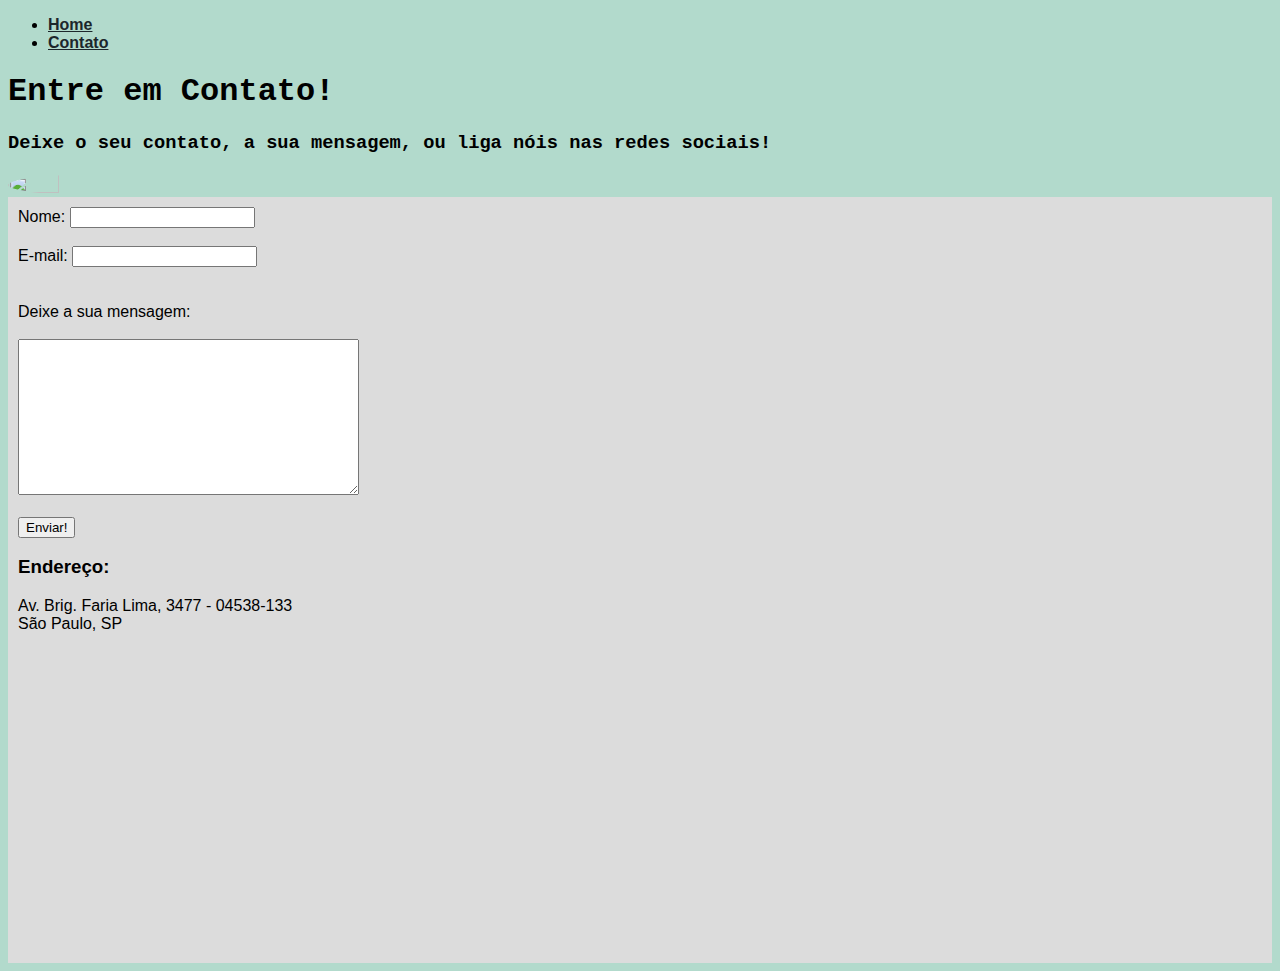
==== contato.html @ 144472cd "Enviando o meu primeiro site do curso com css direto nas tags" ====
<!DOCTYPE html>
<html lang="pt-br">
<head>
    <meta charset="UTF-8">
    <meta http-equiv="X-UA-Compatible" content="IE=edge">
    <meta name="viewport" content="width=device-width, initial-scale=1.0">
    <title>Contato - Primeira Página</title>
</head>

<body style="background-color: rgb(178, 218, 204); font-family: Arial, Helvetica, sans-serif;">

    <ul>
        <li><a href="index.html" style="color: rgb(28, 38, 43); font-weight: bold;">Home</a></li>
        <li><a href="contato.html" style="color: rgb(28, 38, 43); font-weight: bold;">Contato</a></li>
    </ul>

    <h1 style="font-family: 'Courier New', Courier, monospace">Entre em Contato!</h1>
    <h3 style="font-family: 'Courier New', Courier, monospace">Deixe o seu contato, a sua mensagem, ou liga nóis nas redes sociais!</h3>

    <img src="https://pbs.twimg.com/profile_images/651915043131535360/w-dXx3AV_400x400.png"
    style="border-radius: 50%; width: 20%; height: 20%; ">

    <div id="conteudo"   style="background-color: gainsboro; padding: 10px;">
        <form>
            <label for="name">Nome:</label>
            <input type="text" id="nome">
            <br>
            <br>
            <label for="email">E-mail:</label>
            <input type="text" name="email">
            <br>
            <br>
            <br>
            <label for="Sua mensagem">Deixe a sua mensagem: </label>
            <br>
            <br>
            <textarea name="mensagem" id="mensagem" cols="40" rows="10"></textarea>
            <br>
            <br>
            <button>Enviar!</button>
        </form>

        <h3>Endereço:</h3>
        <p>
            Av. Brig. Faria Lima, 3477 - 04538-133<br>São Paulo, SP
        </p>
        <iframe 
        src="https://www.google.com/maps/embed?pb=!1m18!1m12!1m3!1d14625.95447666929!2d-46.69090663022459!3d-23.5868031!2m3!1f0!2f0!3f0!3m2!1i1024!2i768!4f13.1!3m3!1m2!1s0x94ce5744e0ebff5b%3A0x769bf4a32f914782!2sGoogle%20S%C3%A3o%20Paulo!5e0!3m2!1spt-BR!2sbr!4v1631811932962!5m2!1spt-BR!2sbr" 
        width="400" height="300" style="border:0;" allowfullscreen="" loading="lazy"></iframe>
    </div>
</body>
</html>
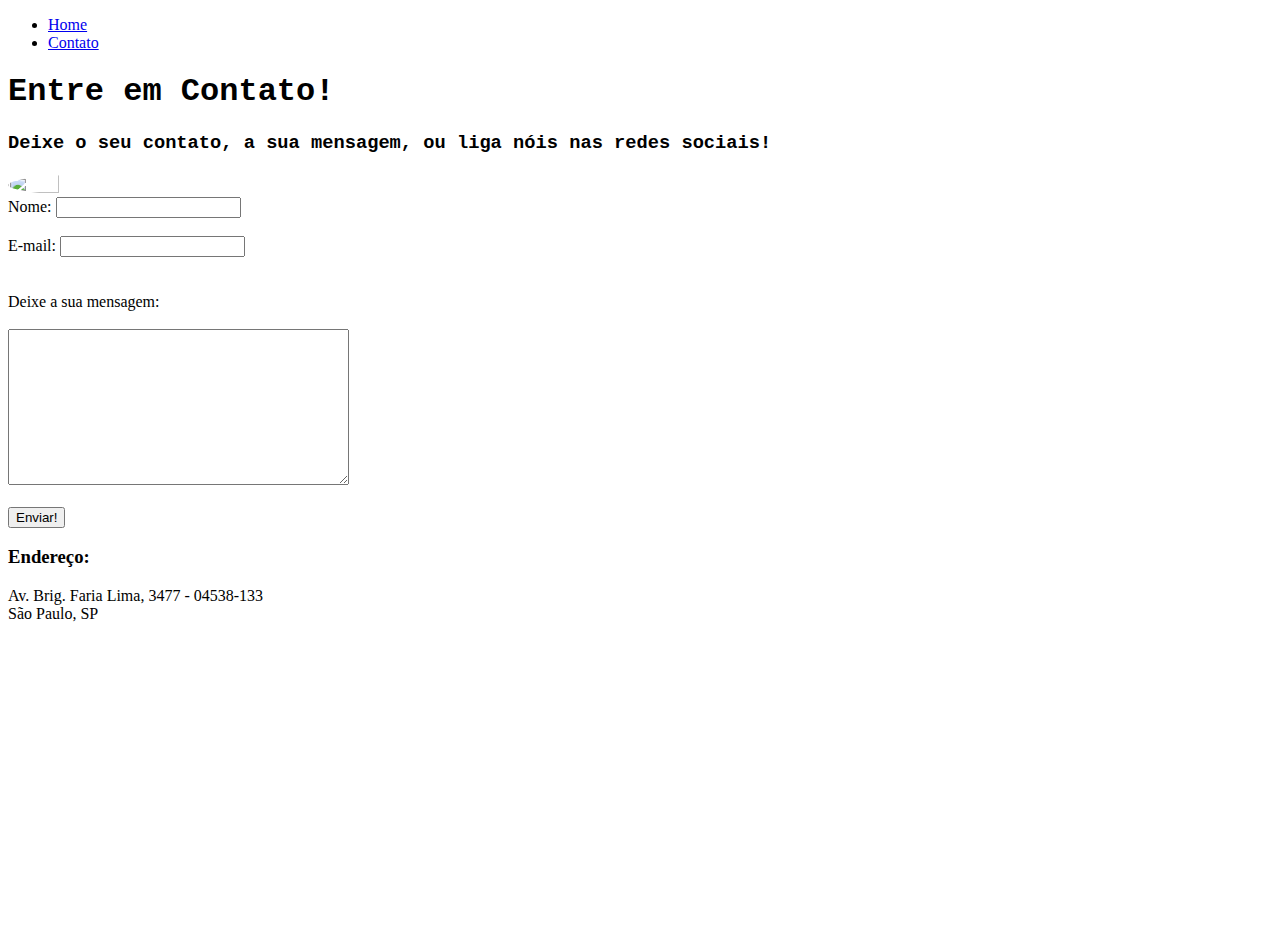
==== commit 667980bc: "Enviando a página apenas com HTML, no padrão da atividade" ====
--- a/contato.html
+++ b/contato.html
@@ -7,11 +7,11 @@
     <title>Contato - Primeira Página</title>
 </head>
 
-<body style="background-color: rgb(178, 218, 204); font-family: Arial, Helvetica, sans-serif;">
+<body>
 
     <ul>
-        <li><a href="index.html" style="color: rgb(28, 38, 43); font-weight: bold;">Home</a></li>
-        <li><a href="contato.html" style="color: rgb(28, 38, 43); font-weight: bold;">Contato</a></li>
+        <li><a href="index.html">Home</a></li>
+        <li><a href="contato.html">Contato</a></li>
     </ul>
 
     <h1 style="font-family: 'Courier New', Courier, monospace">Entre em Contato!</h1>
@@ -20,7 +20,7 @@
     <img src="https://pbs.twimg.com/profile_images/651915043131535360/w-dXx3AV_400x400.png"
     style="border-radius: 50%; width: 20%; height: 20%; ">
 
-    <div id="conteudo"   style="background-color: gainsboro; padding: 10px;">
+    <div id="conteudo">
         <form>
             <label for="name">Nome:</label>
             <input type="text" id="nome">
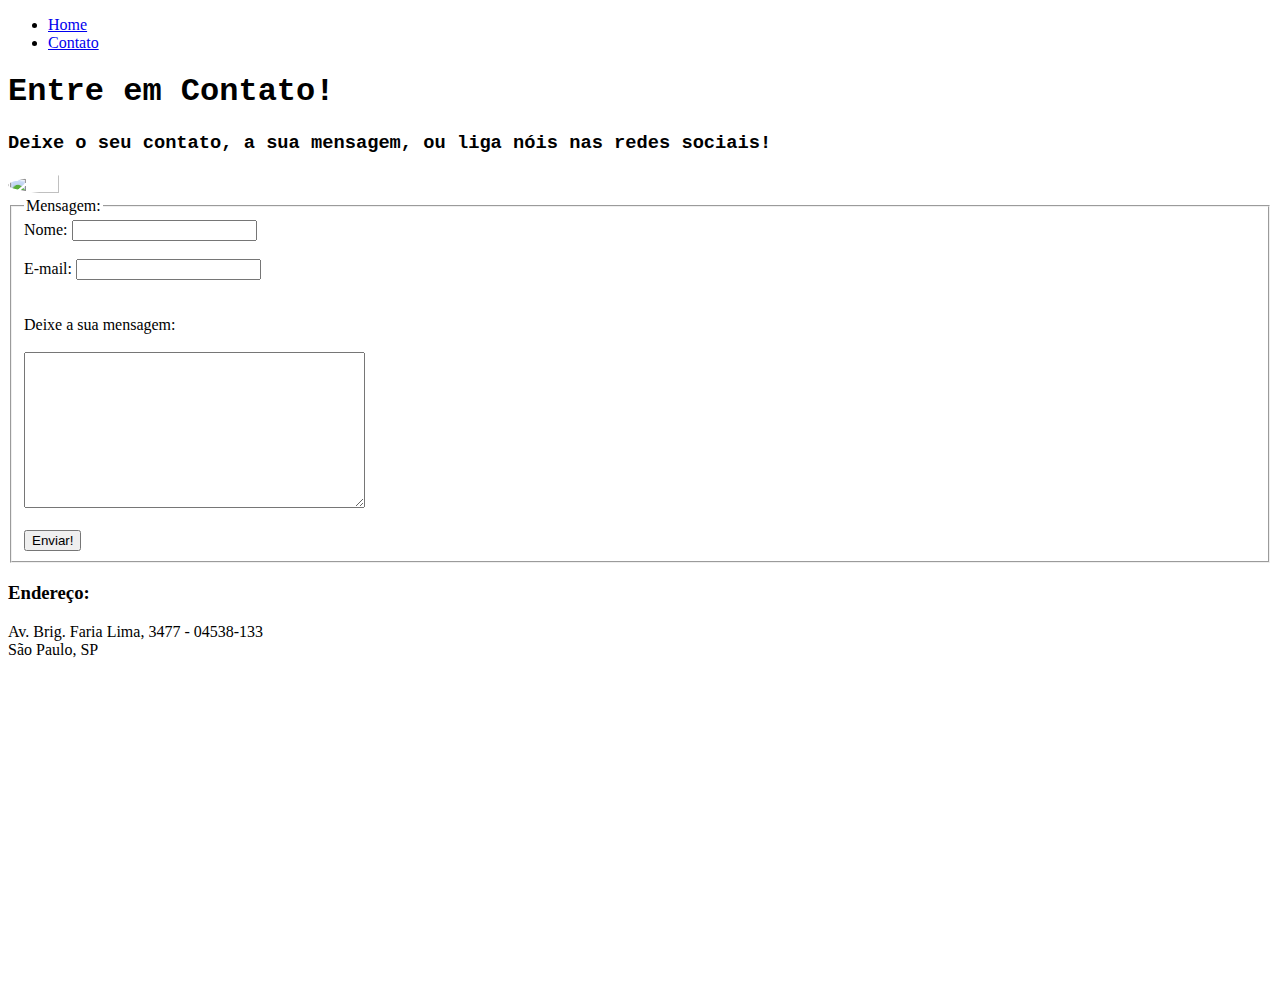
==== commit 39f0f239: "Concluindo o Security do blog pessoal" ====
--- a/contato.html
+++ b/contato.html
@@ -10,8 +10,12 @@
 <body>
 
     <ul>
-        <li><a href="index.html">Home</a></li>
-        <li><a href="contato.html">Contato</a></li>
+        <li>
+            <a href="index.html">Home</a>
+        </li>
+        <li>
+            <a href="contato.html">Contato</a>
+        </li>
     </ul>
 
     <h1 style="font-family: 'Courier New', Courier, monospace">Entre em Contato!</h1>
@@ -22,23 +26,27 @@
 
     <div id="conteudo">
         <form>
-            <label for="name">Nome:</label>
-            <input type="text" id="nome">
-            <br>
-            <br>
-            <label for="email">E-mail:</label>
-            <input type="text" name="email">
-            <br>
-            <br>
-            <br>
-            <label for="Sua mensagem">Deixe a sua mensagem: </label>
-            <br>
-            <br>
-            <textarea name="mensagem" id="mensagem" cols="40" rows="10"></textarea>
-            <br>
-            <br>
-            <button>Enviar!</button>
+            <fieldset>
+                <legend>Mensagem:</legend>
+                <label for="name" style="color: rgb(0, 0, 0);">Nome:</label>
+                <input type="text" id="nome">
+                <br>
+                <br>
+                <label for="email">E-mail:</label>
+                <input type="text" name="email">
+                <br>
+                <br>
+                <br>
+                <label for="Sua mensagem">Deixe a sua mensagem: </label>
+                <br>
+                <br>
+                <textarea name="mensagem" id="mensagem" cols="40" rows="10"></textarea>
+                <br>
+                <br>
+                <button>Enviar!</button>
+            </fieldset>
         </form>
+        
 
         <h3>Endereço:</h3>
         <p>
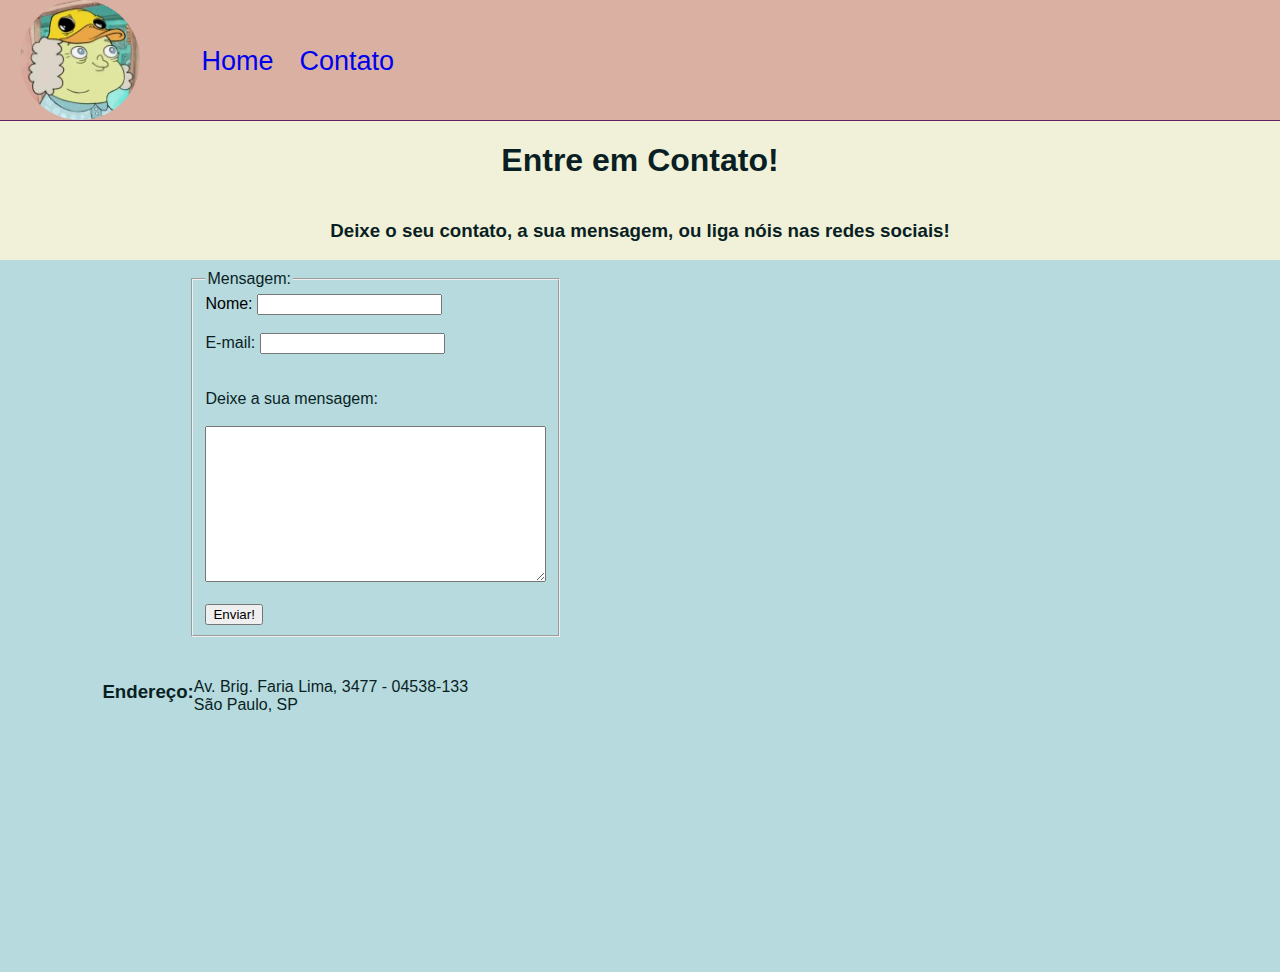
==== commit 7c6bb68f: "Atividade 2" ====
--- a/contato.html
+++ b/contato.html
@@ -4,28 +4,30 @@
     <meta charset="UTF-8">
     <meta http-equiv="X-UA-Compatible" content="IE=edge">
     <meta name="viewport" content="width=device-width, initial-scale=1.0">
+    <link rel="stylesheet" href="style.css">
     <title>Contato - Primeira Página</title>
 </head>
 
 <body>
 
-    <ul>
-        <li>
-            <a href="index.html">Home</a>
-        </li>
-        <li>
-            <a href="contato.html">Contato</a>
-        </li>
-    </ul>
+    <nav>
+        <div class="content-nav">
+            <img src="/assets/img/vovojuju.png" class="vovo">
+            <ul>
+                <li><a href="index.html"><spam class="click-icon">•</spam>Home</a></li>
+                <li><a href="contato.html"><spam class="click-icon">•</spam>Contato</a></li>
+            </ul>
 
-    <h1 style="font-family: 'Courier New', Courier, monospace">Entre em Contato!</h1>
-    <h3 style="font-family: 'Courier New', Courier, monospace">Deixe o seu contato, a sua mensagem, ou liga nóis nas redes sociais!</h3>
+        </div>
+    </nav>
 
-    <img src="https://pbs.twimg.com/profile_images/651915043131535360/w-dXx3AV_400x400.png"
-    style="border-radius: 50%; width: 20%; height: 20%; ">
-
-    <div id="conteudo">
-        <form>
+    <div class="titulo">
+        <h1>Entre em Contato!</h1>
+        <h3>Deixe o seu contato, a sua mensagem, ou liga nóis nas redes sociais!</h3>
+    </div>
+    
+    <div class="container">
+        <form class="container">
             <fieldset>
                 <legend>Mensagem:</legend>
                 <label for="name" style="color: rgb(0, 0, 0);">Nome:</label>
@@ -46,6 +48,9 @@
                 <button>Enviar!</button>
             </fieldset>
         </form>
+
+    </div>
+    <div class="container">
         
 
         <h3>Endereço:</h3>
@@ -56,5 +61,6 @@
         src="https://www.google.com/maps/embed?pb=!1m18!1m12!1m3!1d14625.95447666929!2d-46.69090663022459!3d-23.5868031!2m3!1f0!2f0!3f0!3m2!1i1024!2i768!4f13.1!3m3!1m2!1s0x94ce5744e0ebff5b%3A0x769bf4a32f914782!2sGoogle%20S%C3%A3o%20Paulo!5e0!3m2!1spt-BR!2sbr!4v1631811932962!5m2!1spt-BR!2sbr" 
         width="400" height="300" style="border:0;" allowfullscreen="" loading="lazy"></iframe>
     </div>
+    
 </body>
 </html>--- a/style.css
+++ b/style.css
@@ -0,0 +1,102 @@
+body {
+    border: 0px;
+    padding: 0px;
+    margin: 0px;
+    color: #0a1f24;
+    background-color: #f0f1d8;
+    font-family: 'Franklin Gothic Medium', 'Arial Narrow', Arial, sans-serif;
+   
+}
+
+.content-nav {
+    height: auto;
+    background-color: #DAB0A2;
+    border-bottom: 1px solid rgb(95, 33, 97);
+    display: flex;
+    height: auto;
+    width: inherit;
+    
+}
+
+.content-nav li{
+    display: inline-block;
+    margin-top: 30px;
+    margin-left: 12px;
+}
+
+.content-nav li a{
+    padding: 10px;
+    font-size: 27px;
+    display: contents;
+    text-align: center;
+}
+
+.content-nav li a:hover {
+    color: #0a1f24;
+}
+
+.content-nav li a:active {
+    color: #F2A74B;
+}
+
+.click-icon{
+    display: inline-flex;
+    font-size: 27px;
+    opacity: 0;
+    
+}
+
+.click-icon:active {
+    display: inline-flex;
+    font-size: 27px;
+    opacity: 1;
+}
+
+.vovo {
+    border-radius: 50%;
+    margin-left: 20px;
+    width: 120px;
+    height: 120px;
+}
+
+
+
+h1, h3 {
+    font-family: 'Courier New', Courier, monospace"
+}
+
+.titulo {
+    display: flex;
+    flex-flow: column;
+    text-align: center;
+}
+
+ul {
+    list-style-type: none;
+}
+
+a {
+    text-decoration: none;
+}
+
+.center {
+    justify-content: center;
+}
+
+.text-center {
+    text-align: center;
+}
+
+.container {
+    padding: 5px 7% 10px 8%;
+    display: flex;
+    flex-flow: row wrap;
+    justify-content: start;
+    background-color: #B6DADE;
+}
+
+.video iframe{
+    display: flex;
+    
+}
+
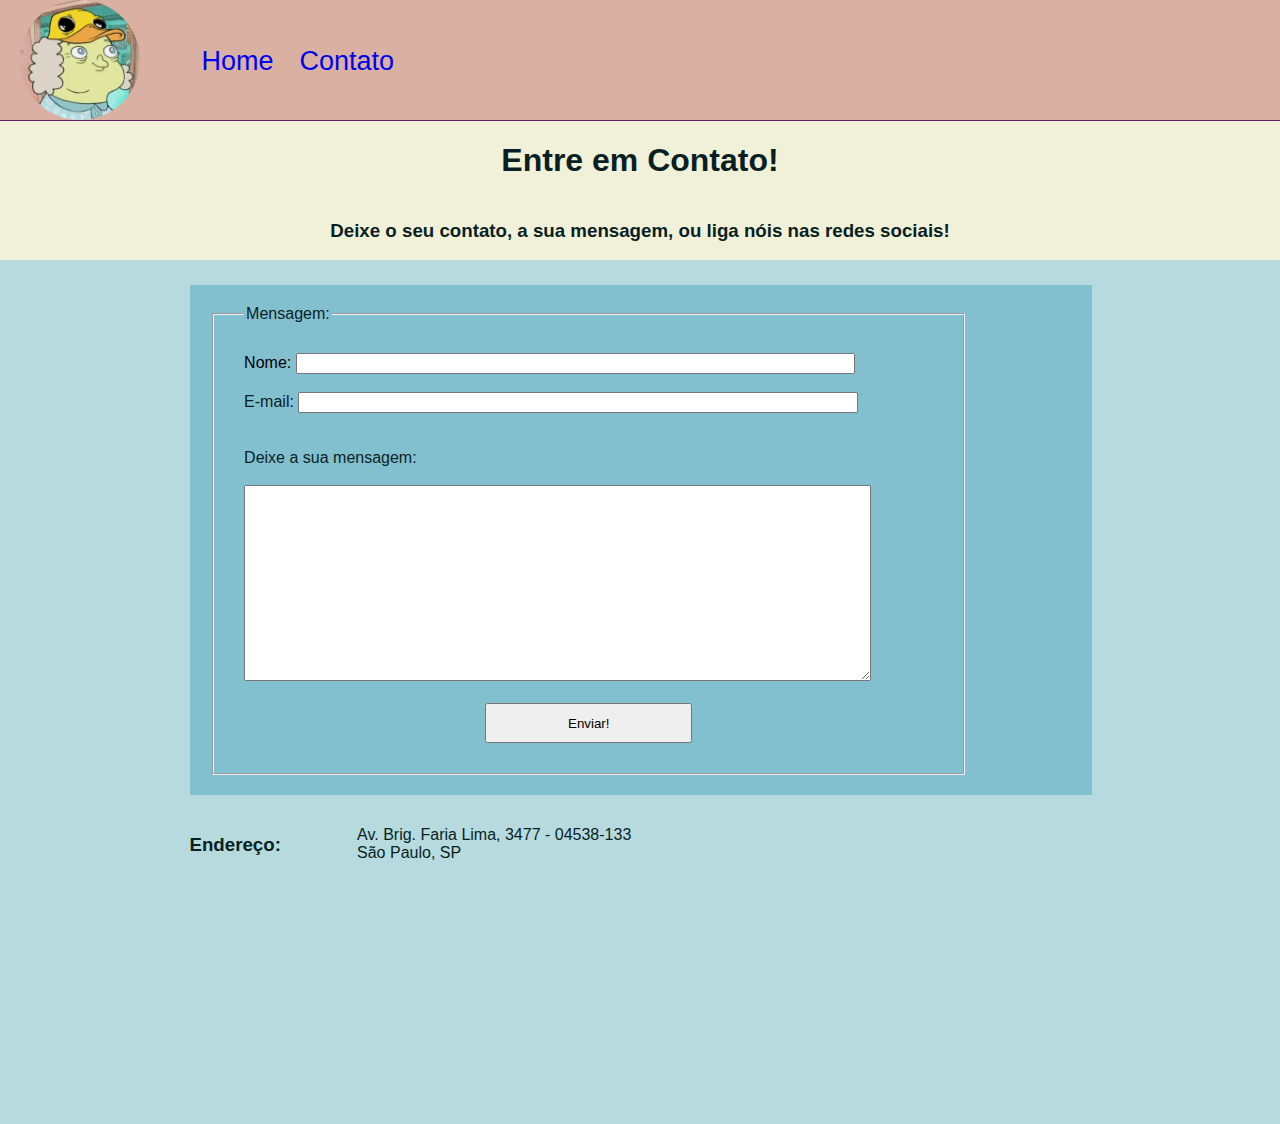
==== commit d5cb4647: "Alterações no layout de Contato e outros ajustes" ====
--- a/contato.html
+++ b/contato.html
@@ -27,39 +27,44 @@
     </div>
     
     <div class="container">
-        <form class="container">
-            <fieldset>
-                <legend>Mensagem:</legend>
-                <label for="name" style="color: rgb(0, 0, 0);">Nome:</label>
-                <input type="text" id="nome">
-                <br>
-                <br>
-                <label for="email">E-mail:</label>
-                <input type="text" name="email">
-                <br>
-                <br>
-                <br>
-                <label for="Sua mensagem">Deixe a sua mensagem: </label>
-                <br>
-                <br>
-                <textarea name="mensagem" id="mensagem" cols="40" rows="10"></textarea>
-                <br>
-                <br>
-                <button>Enviar!</button>
-            </fieldset>
-        </form>
+        <div class="msg-form">
+            <form>
+                <fieldset>
+                    <legend>Mensagem:</legend>
+                    <label for="name" style="color: rgb(0, 0, 0);">Nome:</label>
+                    <input type="text" id="nome">
+                    <br>
+                    <br>
+                    <label for="email">E-mail:</label>
+                    <input type="text" name="email">
+                    <br>
+                    <br>
+                    <br>
+                    <label for="Sua mensagem">Deixe a sua mensagem: </label>
+                    <br>
+                    <br>
+                    <textarea name="mensagem" id="mensagem" cols="40" rows="10"></textarea>
+                    <br>
+                    <br>
+                    <button>Enviar!</button>
+                </fieldset>
+            </form>
+        </div>
+    </div>
 
-    </div>
     <div class="container">
         
-
-        <h3>Endereço:</h3>
+        <div class="center container">
+            <h3>Endereço:</h3>
+        </div>
         <p>
             Av. Brig. Faria Lima, 3477 - 04538-133<br>São Paulo, SP
         </p>
-        <iframe 
-        src="https://www.google.com/maps/embed?pb=!1m18!1m12!1m3!1d14625.95447666929!2d-46.69090663022459!3d-23.5868031!2m3!1f0!2f0!3f0!3m2!1i1024!2i768!4f13.1!3m3!1m2!1s0x94ce5744e0ebff5b%3A0x769bf4a32f914782!2sGoogle%20S%C3%A3o%20Paulo!5e0!3m2!1spt-BR!2sbr!4v1631811932962!5m2!1spt-BR!2sbr" 
-        width="400" height="300" style="border:0;" allowfullscreen="" loading="lazy"></iframe>
+        <div class="video">
+            <iframe
+            src="https://www.google.com/maps/embed?pb=!1m18!1m12!1m3!1d14625.95447666929!2d-46.69090663022459!3d-23.5868031!2m3!1f0!2f0!3f0!3m2!1i1024!2i768!4f13.1!3m3!1m2!1s0x94ce5744e0ebff5b%3A0x769bf4a32f914782!2sGoogle%20S%C3%A3o%20Paulo!5e0!3m2!1spt-BR!2sbr!4v1631811932962!5m2!1spt-BR!2sbr" 
+            width="400" height="300" style="border:0;" allowfullscreen="" loading="lazy"></iframe>
+        </div>
     </div>
     
 </body>
--- a/style.css
+++ b/style.css
@@ -7,6 +7,8 @@
     font-family: 'Franklin Gothic Medium', 'Arial Narrow', Arial, sans-serif;
    
 }
+
+
 
 .content-nav {
     height: auto;
@@ -95,8 +97,55 @@
     background-color: #B6DADE;
 }
 
-.video iframe{
+.video {
+    display: block;
+    position: relative;
+    margin: auto;
+
+}
+
+/* Contato */
+.msg-form {
     display: flex;
+    justify-content: center;
+    align-content: center;
+    flex-flow: wrap;
+    align-content: flex-start;
+    width: 99%;
     
 }
 
+.msg-form form{
+    display: block;
+    background-color: #82c0cf;
+    width: 80%;
+    padding: 20px;
+    margin-top: 20px;
+}
+
+.msg-form form input {
+    width: 80%;
+}
+
+.msg-form form textarea {
+    width: 90%;
+    height: 190px;
+}
+
+.msg-form fieldset {
+    padding: 30px;
+    width: 80%;
+}
+
+.msg-form button {
+    display: block;
+    margin: auto;
+    width: 30%;
+    height: 40px;
+}
+
+
+
+
+
+
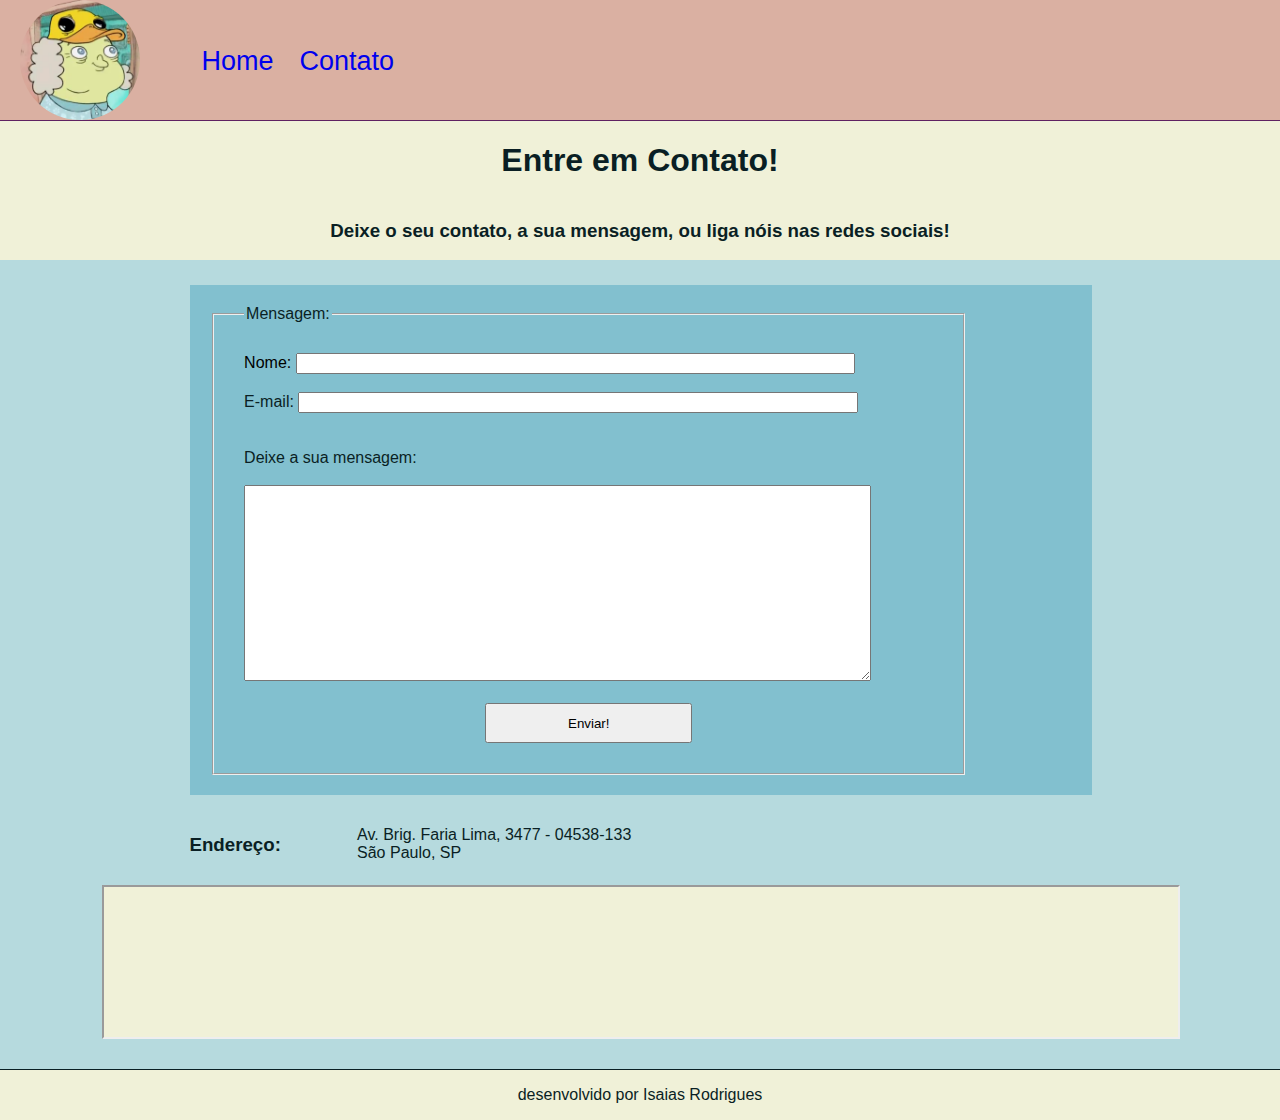
==== commit 6b45d803: "Ajustando o vídeo e outros detalhes" ====
--- a/contato.html
+++ b/contato.html
@@ -63,9 +63,16 @@
         <div class="video">
             <iframe
             src="https://www.google.com/maps/embed?pb=!1m18!1m12!1m3!1d14625.95447666929!2d-46.69090663022459!3d-23.5868031!2m3!1f0!2f0!3f0!3m2!1i1024!2i768!4f13.1!3m3!1m2!1s0x94ce5744e0ebff5b%3A0x769bf4a32f914782!2sGoogle%20S%C3%A3o%20Paulo!5e0!3m2!1spt-BR!2sbr!4v1631811932962!5m2!1spt-BR!2sbr" 
-            width="400" height="300" style="border:0;" allowfullscreen="" loading="lazy"></iframe>
+             allowfullscreen="" loading="lazy"></iframe>
         </div>
     </div>
-    
+    <footer>
+
+        <div class="developer-sign">
+            <p>
+                desenvolvido por Isaias Rodrigues
+            </p>    
+        </div>
+    </footer>
 </body>
 </html>--- a/style.css
+++ b/style.css
@@ -7,8 +7,6 @@
     font-family: 'Franklin Gothic Medium', 'Arial Narrow', Arial, sans-serif;
    
 }
-
-
 
 .content-nav {
     height: auto;
@@ -81,6 +79,10 @@
     text-decoration: none;
 }
 
+.social-links {
+
+}
+
 .center {
     justify-content: center;
 }
@@ -98,10 +100,18 @@
 }
 
 .video {
-    display: block;
-    position: relative;
-    margin: auto;
+    background-color: #f0f1d8;
+    height: auto;
+    width: 99%;
+    display: flex;
+    justify-content: center;
+    align-content: center;
+    margin-bottom: 20px;
+}
 
+.video iframe {
+    display: flex;
+    width: 100%;
 }
 
 /* Contato */
@@ -144,8 +154,12 @@
     height: 40px;
 }
 
-
-
-
-
-
+.developer-sign {
+    display: flex;
+    height: 50px;
+    border-top: 1px solid #0a1f24;
+    align-items: center;
+    justify-content: center;
+    background-color: #f0f1d8;
+    color: color #0a1f24;
+}
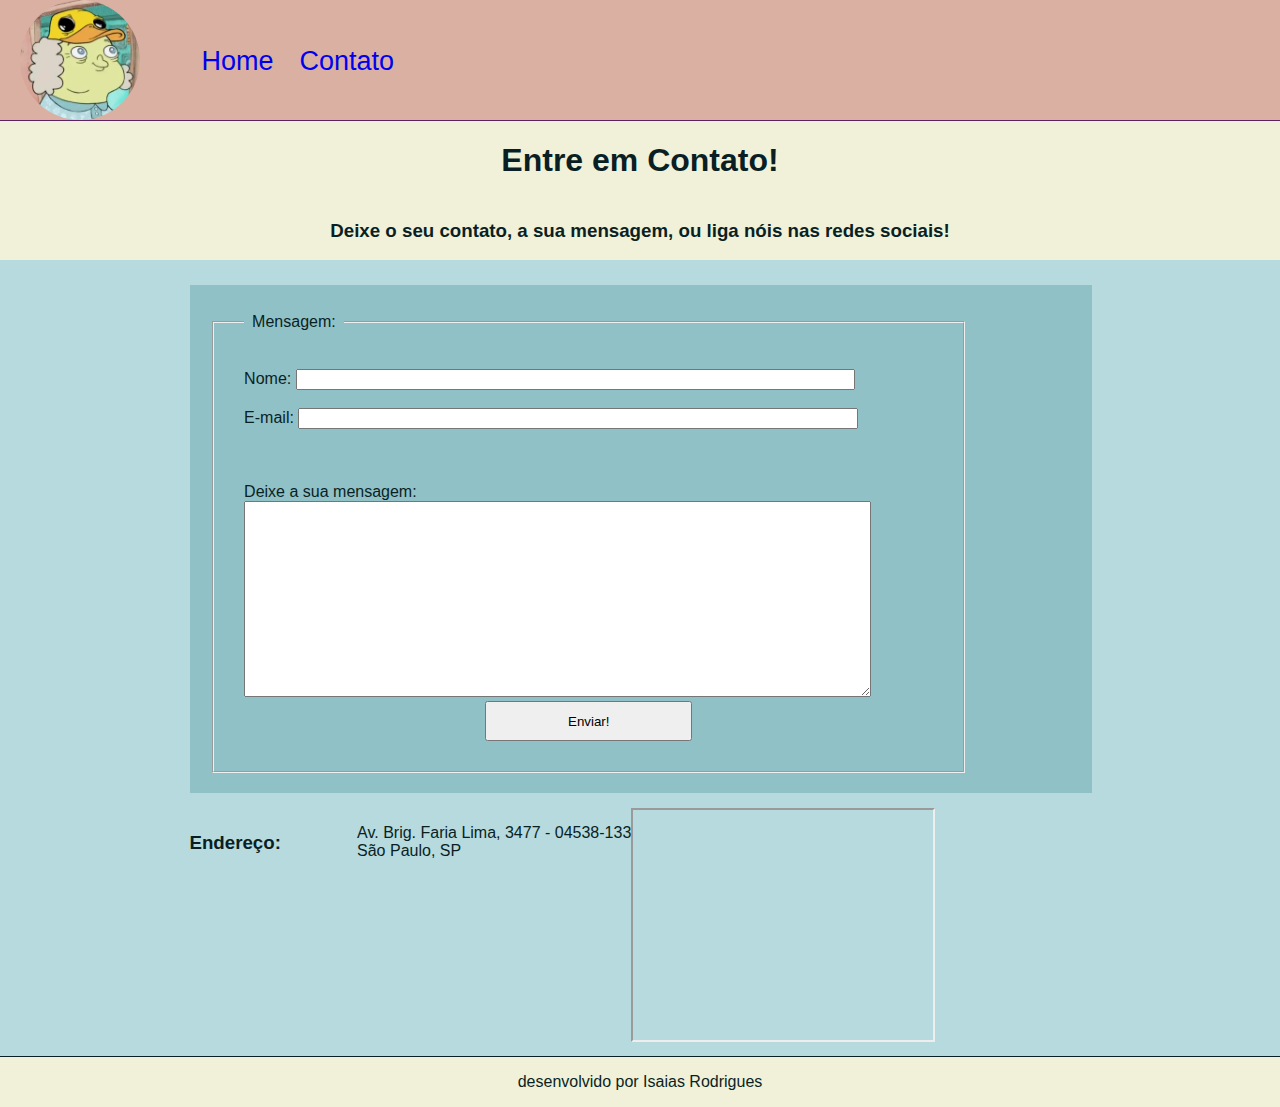
==== commit 54c62d42: "Adicionando Javascript ao projeto" ====
--- a/contato.html
+++ b/contato.html
@@ -31,22 +31,26 @@
             <form>
                 <fieldset>
                     <legend>Mensagem:</legend>
-                    <label for="name" style="color: rgb(0, 0, 0);">Nome:</label>
-                    <input type="text" id="nome">
-                    <br>
+                    <label for="name">Nome:</label>
+                    <input type="text" id="nome" onkeyup='validaNome()'>
+                    <div id="txtNome"></div>
                     <br>
                     <label for="email">E-mail:</label>
-                    <input type="text" name="email">
+                    <input type="text" id="email" onkeyup='validaEmail()'>
+                    <div id="txtEmail"></div>
                     <br>
                     <br>
                     <br>
-                    <label for="Sua mensagem">Deixe a sua mensagem: </label>
-                    <br>
-                    <br>
-                    <textarea name="mensagem" id="mensagem" cols="40" rows="10"></textarea>
-                    <br>
-                    <br>
-                    <button>Enviar!</button>
+                    
+                    <label for="Sua mensagem">
+                        Deixe a sua mensagem: 
+                        
+                    </label>
+                    
+                    <textarea name="assunto" id="assunto" cols="40" rows="10" onkeyup="validaAssunto()"></textarea>
+                    <div id="txtAssunto"></div>
+
+                    <button class="center" onclick="enviar()">Enviar!</button>
                 </fieldset>
             </form>
         </div>
@@ -60,10 +64,10 @@
         <p>
             Av. Brig. Faria Lima, 3477 - 04538-133<br>São Paulo, SP
         </p>
-        <div class="video">
-            <iframe
+        <div class="mapa">
+            <iframe id="mapa" onmousemove="mapaZoom()" onmouseout="mapaNormal()"
             src="https://www.google.com/maps/embed?pb=!1m18!1m12!1m3!1d14625.95447666929!2d-46.69090663022459!3d-23.5868031!2m3!1f0!2f0!3f0!3m2!1i1024!2i768!4f13.1!3m3!1m2!1s0x94ce5744e0ebff5b%3A0x769bf4a32f914782!2sGoogle%20S%C3%A3o%20Paulo!5e0!3m2!1spt-BR!2sbr!4v1631811932962!5m2!1spt-BR!2sbr" 
-             allowfullscreen="" loading="lazy"></iframe>
+             allowfullscreen="" loading="lazy" width="300px" height="230px"></iframe>
         </div>
     </div>
     <footer>
@@ -74,5 +78,7 @@
             </p>    
         </div>
     </footer>
+
+    <script src="script.js"></script>
 </body>
 </html>--- a/style.css
+++ b/style.css
@@ -5,7 +5,6 @@
     color: #0a1f24;
     background-color: #f0f1d8;
     font-family: 'Franklin Gothic Medium', 'Arial Narrow', Arial, sans-serif;
-   
 }
 
 .content-nav {
@@ -58,8 +57,6 @@
     width: 120px;
     height: 120px;
 }
-
-
 
 h1, h3 {
     font-family: 'Courier New', Courier, monospace"
@@ -122,12 +119,11 @@
     flex-flow: wrap;
     align-content: flex-start;
     width: 99%;
-    
 }
 
 .msg-form form{
     display: block;
-    background-color: #82c0cf;
+    background-color: #90C1C7;
     width: 80%;
     padding: 20px;
     margin-top: 20px;
@@ -147,6 +143,10 @@
     width: 80%;
 }
 
+.msg-form legend {
+    padding: 8px;
+}
+
 .msg-form button {
     display: block;
     margin: auto;
